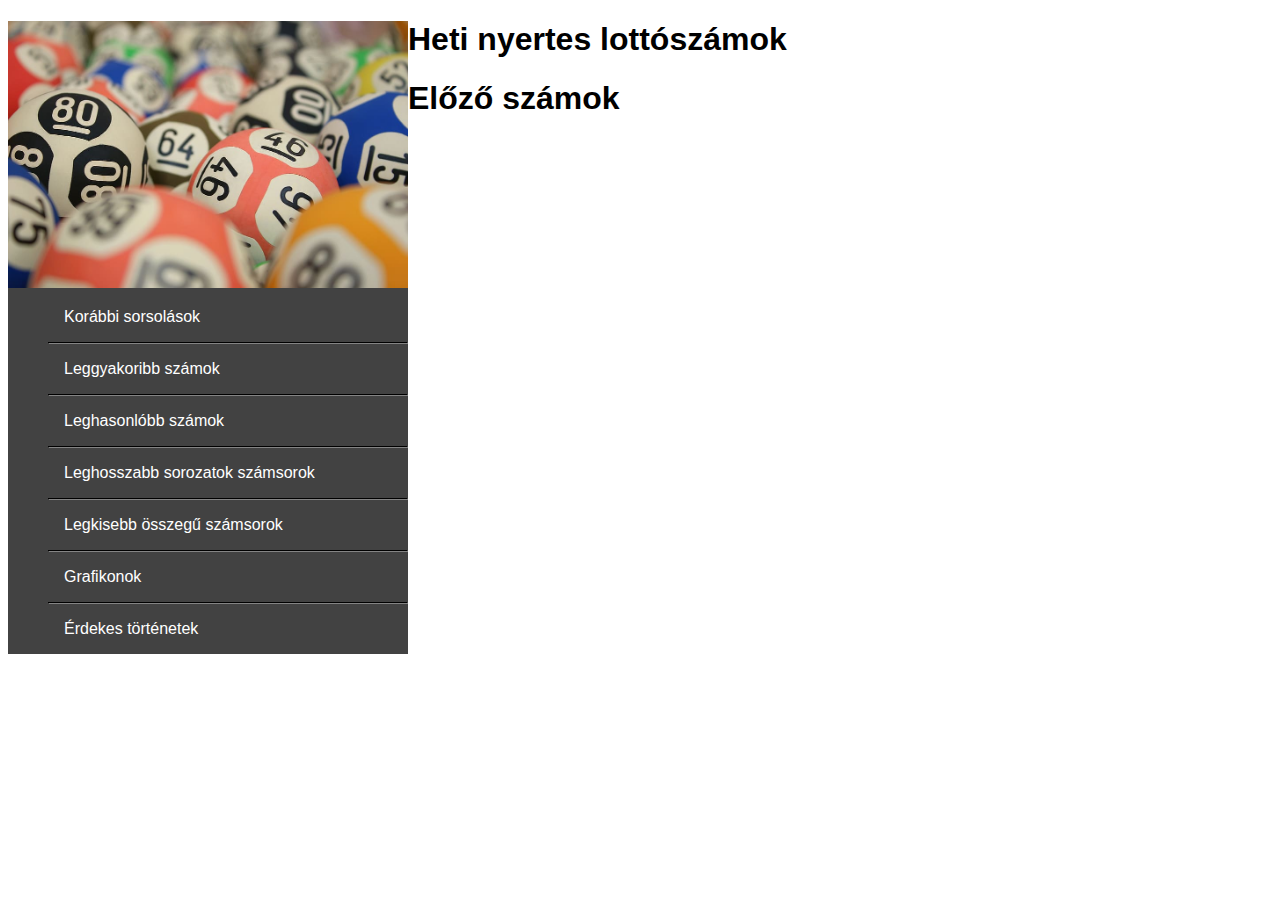
==== index.html @ 926822a4 "menü elemek közötti vonalak" ====
<!DOCTYPE html>
<html lang="hu">

<head>
    <meta charset="UTF-8">
    <meta http-equiv="X-UA-Compatible" content="IE=edge">
    <meta name="viewport" content="width=device-width, initial-scale=1.0">
    <title>Lottó</title>
    <link rel="stylesheet" href="style.css">
</head>

<body>
    <div class="container">
        <div class="menu">
            <img src="hatter.jpg" alt="lottó golyók" class="hatter">
            <ul class="menulista">
                <li><a href="">Korábbi sorsolások</a></li>
                <hr>
                <li><a href="">Leggyakoribb számok</a></li>
                <hr>
                <li><a href="">Leghasonlóbb számok</a></li>
                <hr>
                <li><a href="">Leghosszabb sorozatok számsorok</a></li>
                <hr>
                <li><a href="">Legkisebb összegű számsorok</a></li>
                <hr>
                <li><a href="">Grafikonok</a></li>
                <hr>
                <li><a href="">Érdekes történetek</a></li>
            </ul>
        </div>
        <div class="tartalom">
            <h1>Heti nyertes lottószámok</h1>
            <h1>Előző számok</h1>
        </div>
    </div>
</body>

</html>
---- style.css ----
body {
    font-family: Arial, Helvetica, sans-serif;
}

.menulista>li>a {
    text-decoration: none;
    color: white;
}

.menulista {
    list-style-type: none;
    margin: 0px;
}

.menulista>li {
    padding: 1em;
}

.menu {
    float: left;
    background-color: #424242;
    margin: 0px;
    height: 100%;
}

.hatter {
    width: 400px;
}

hr {
    border: 1px inset #303030;
    margin: 0px;
}
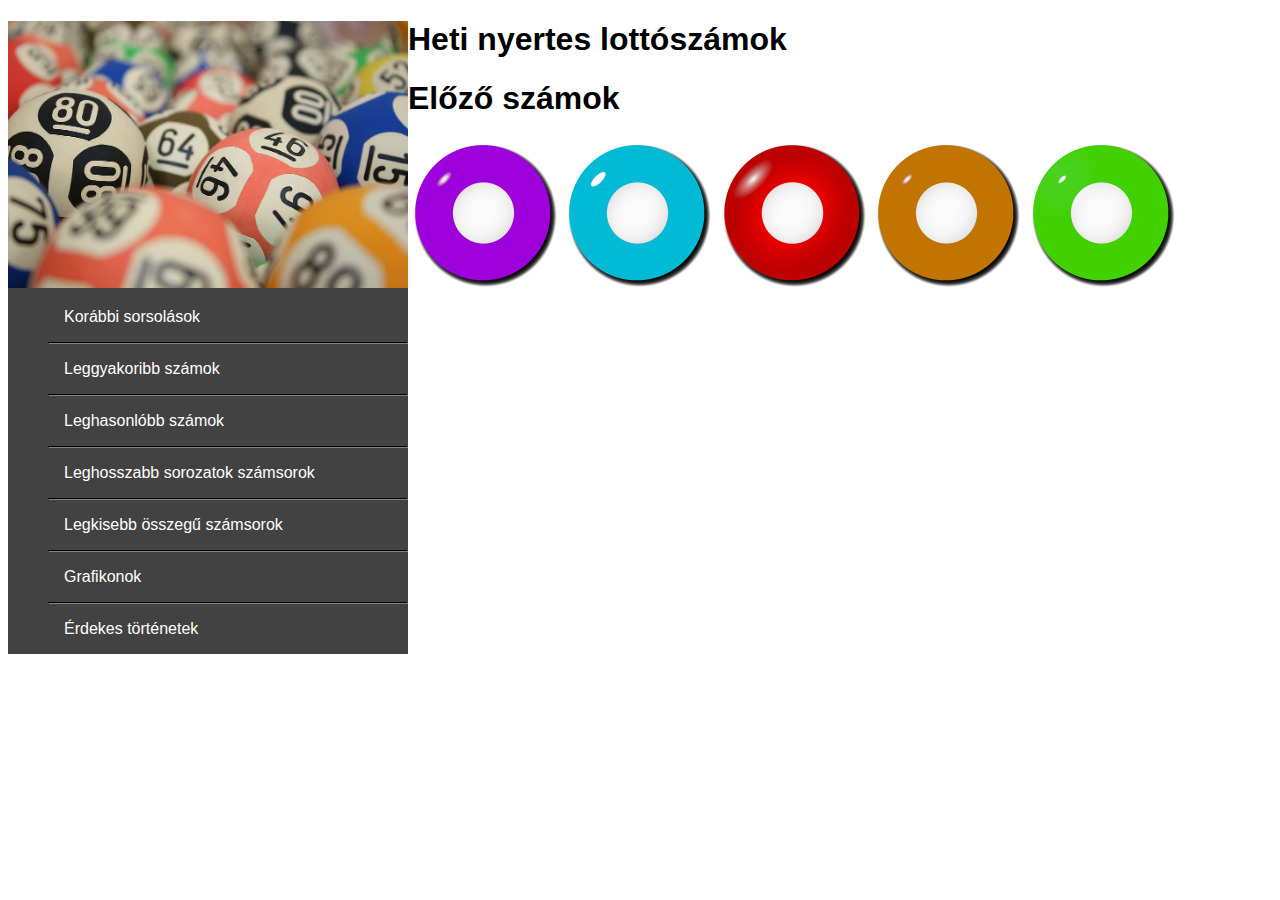
==== commit 91321c02: "golyok berakasa" ====
--- a/index.html
+++ b/index.html
@@ -33,6 +33,13 @@
             <h1>Heti nyertes lottószámok</h1>
             <h1>Előző számok</h1>
         </div>
+        <div class="golyok">
+            <img src="golyolila.png" width="150" height="150" alt="lottogolyo1">
+        <img src="golyokek.png" width="150" height="150" alt="lottogolyo">
+        <img src="golyopiros.png" width="150" height="150" alt="lottogolyo2">
+        <img src="golyosarga.png" width="150" height="150" alt="lottogolyo3">
+        <img src="golyozold.png" width="150" height="150" alt="lottogolyo">
+        </div>
     </div>
 </body>
 
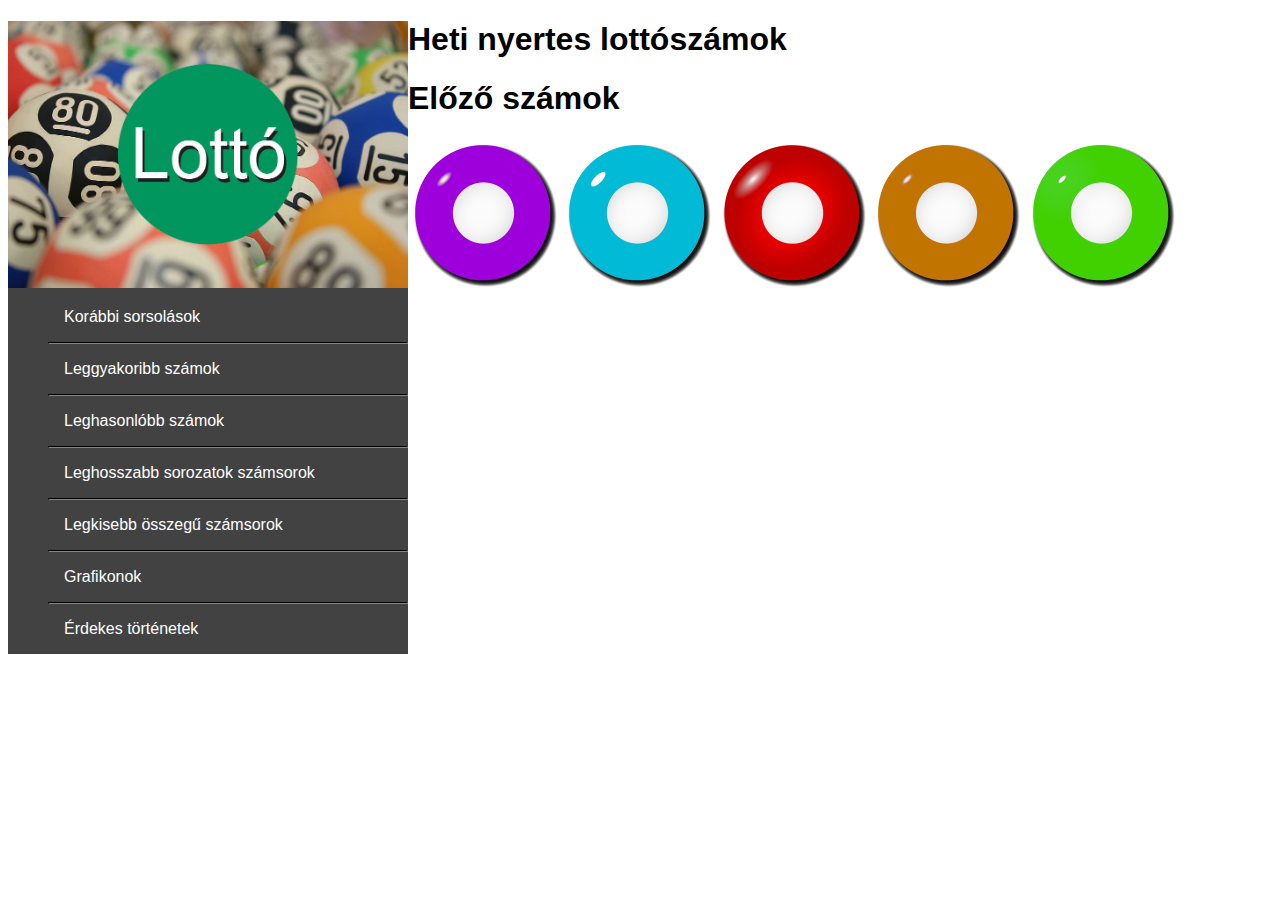
==== commit 1b53a666: "képek javítása a főoldalon és html kód formázás" ====
--- a/index.html
+++ b/index.html
@@ -12,7 +12,7 @@
 <body>
     <div class="container">
         <div class="menu">
-            <img src="hatter.jpg" alt="lottó golyók" class="hatter">
+            <img src="kepek/hatter.jpg" alt="lottó golyók" class="hatter">
             <ul class="menulista">
                 <li><a href="">Korábbi sorsolások</a></li>
                 <hr>
@@ -34,11 +34,11 @@
             <h1>Előző számok</h1>
         </div>
         <div class="golyok">
-            <img src="golyolila.png" width="150" height="150" alt="lottogolyo1">
-        <img src="golyokek.png" width="150" height="150" alt="lottogolyo">
-        <img src="golyopiros.png" width="150" height="150" alt="lottogolyo2">
-        <img src="golyosarga.png" width="150" height="150" alt="lottogolyo3">
-        <img src="golyozold.png" width="150" height="150" alt="lottogolyo">
+            <img src="kepek/golyolila.png" width="150" height="150" alt="lottogolyo1">
+            <img src="kepek/golyokek.png" width="150" height="150" alt="lottogolyo">
+            <img src="kepek/golyopiros.png" width="150" height="150" alt="lottogolyo2">
+            <img src="kepek/golyosarga.png" width="150" height="150" alt="lottogolyo3">
+            <img src="kepek/golyozold.png" width="150" height="150" alt="lottogolyo">
         </div>
     </div>
 </body>
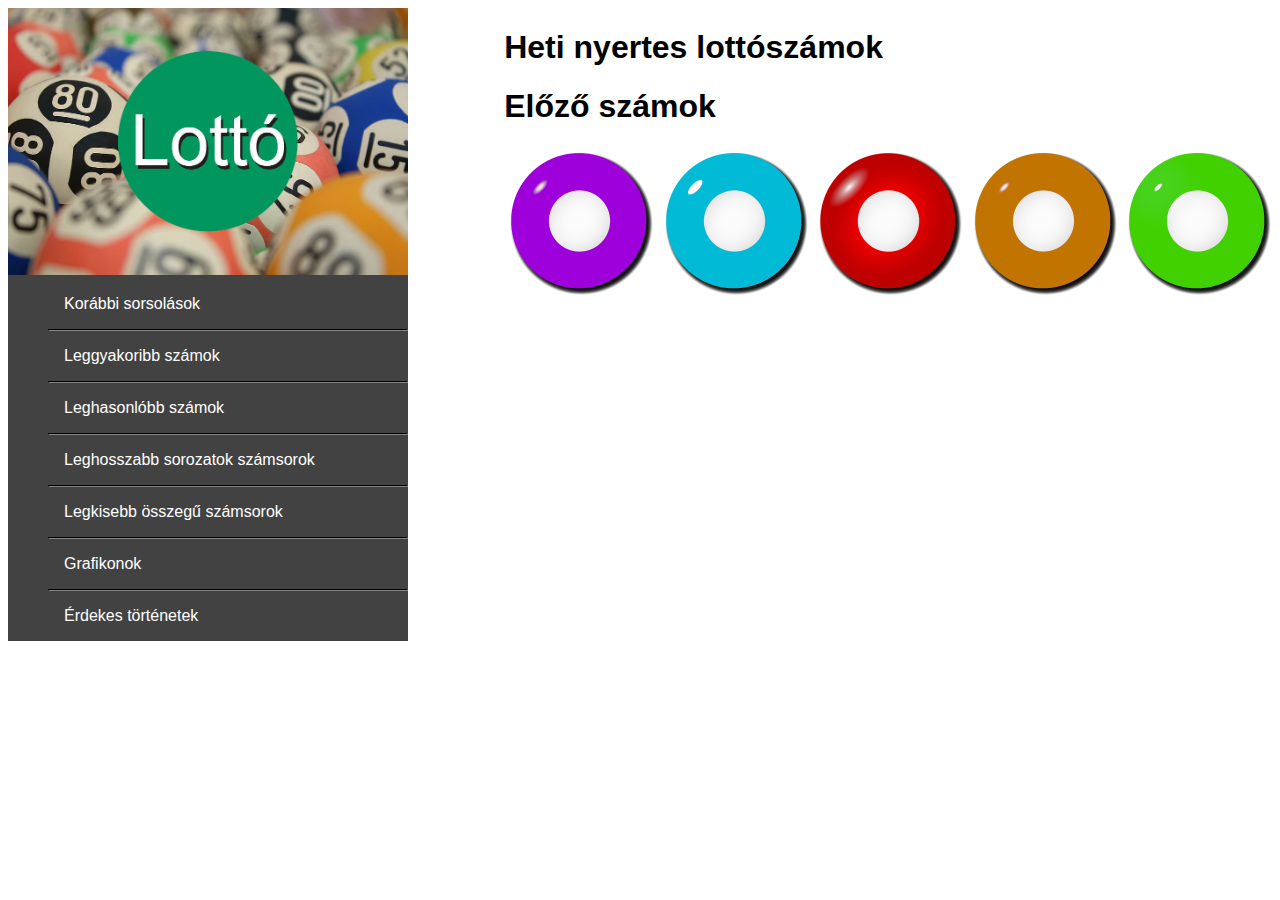
==== commit b9895778: "tartalom bal margó" ====
--- a/index.html
+++ b/index.html
@@ -32,13 +32,13 @@
         <div class="tartalom">
             <h1>Heti nyertes lottószámok</h1>
             <h1>Előző számok</h1>
-        </div>
-        <div class="golyok">
-            <img src="kepek/golyolila.png" width="150" height="150" alt="lottogolyo1">
-            <img src="kepek/golyokek.png" width="150" height="150" alt="lottogolyo">
-            <img src="kepek/golyopiros.png" width="150" height="150" alt="lottogolyo2">
-            <img src="kepek/golyosarga.png" width="150" height="150" alt="lottogolyo3">
-            <img src="kepek/golyozold.png" width="150" height="150" alt="lottogolyo">
+            <div class="golyok">
+                <img src="kepek/golyolila.png" width="150" height="150" alt="lottogolyo1">
+                <img src="kepek/golyokek.png" width="150" height="150" alt="lottogolyo">
+                <img src="kepek/golyopiros.png" width="150" height="150" alt="lottogolyo2">
+                <img src="kepek/golyosarga.png" width="150" height="150" alt="lottogolyo3">
+                <img src="kepek/golyozold.png" width="150" height="150" alt="lottogolyo">
+            </div>
         </div>
     </div>
 </body>
--- a/style.css
+++ b/style.css
@@ -30,4 +30,13 @@
 hr {
     border: 1px inset #303030;
     margin: 0px;
+}
+
+.tartalom {
+    float: right;
+}
+
+.golyok>img {
+    max-width: 30%;
+    height: auto;
 }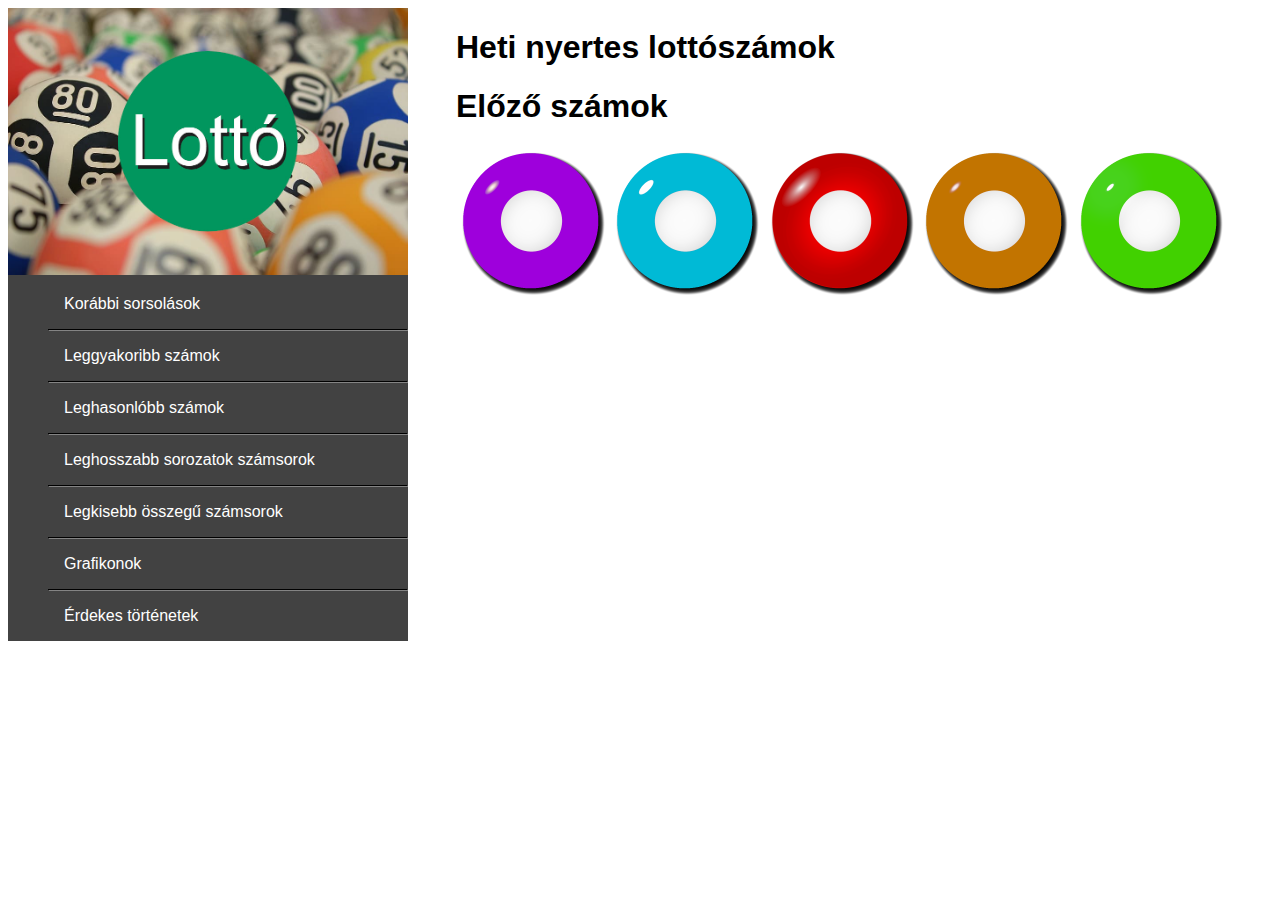
==== commit 033db919: "érdekes történeteket tartalmazó oldal létrehozása" ====
--- a/index.html
+++ b/index.html
@@ -14,7 +14,7 @@
         <div class="menu">
             <img src="kepek/hatter.jpg" alt="lottó golyók" class="hatter">
             <ul class="menulista">
-                <li><a href="">Korábbi sorsolások</a></li>
+                <li><a href="index.html">Korábbi sorsolások</a></li>
                 <hr>
                 <li><a href="">Leggyakoribb számok</a></li>
                 <hr>
@@ -26,7 +26,7 @@
                 <hr>
                 <li><a href="">Grafikonok</a></li>
                 <hr>
-                <li><a href="">Érdekes történetek</a></li>
+                <li><a href="tortenetek.html">Érdekes történetek</a></li>
             </ul>
         </div>
         <div class="tartalom">
--- a/style.css
+++ b/style.css
@@ -33,10 +33,15 @@
 }
 
 .tartalom {
-    float: right;
+    padding-left: 3em;
+    padding-right: 3em;
 }
 
 .golyok>img {
     max-width: 30%;
     height: auto;
+}
+
+.container {
+    display: flex;
 }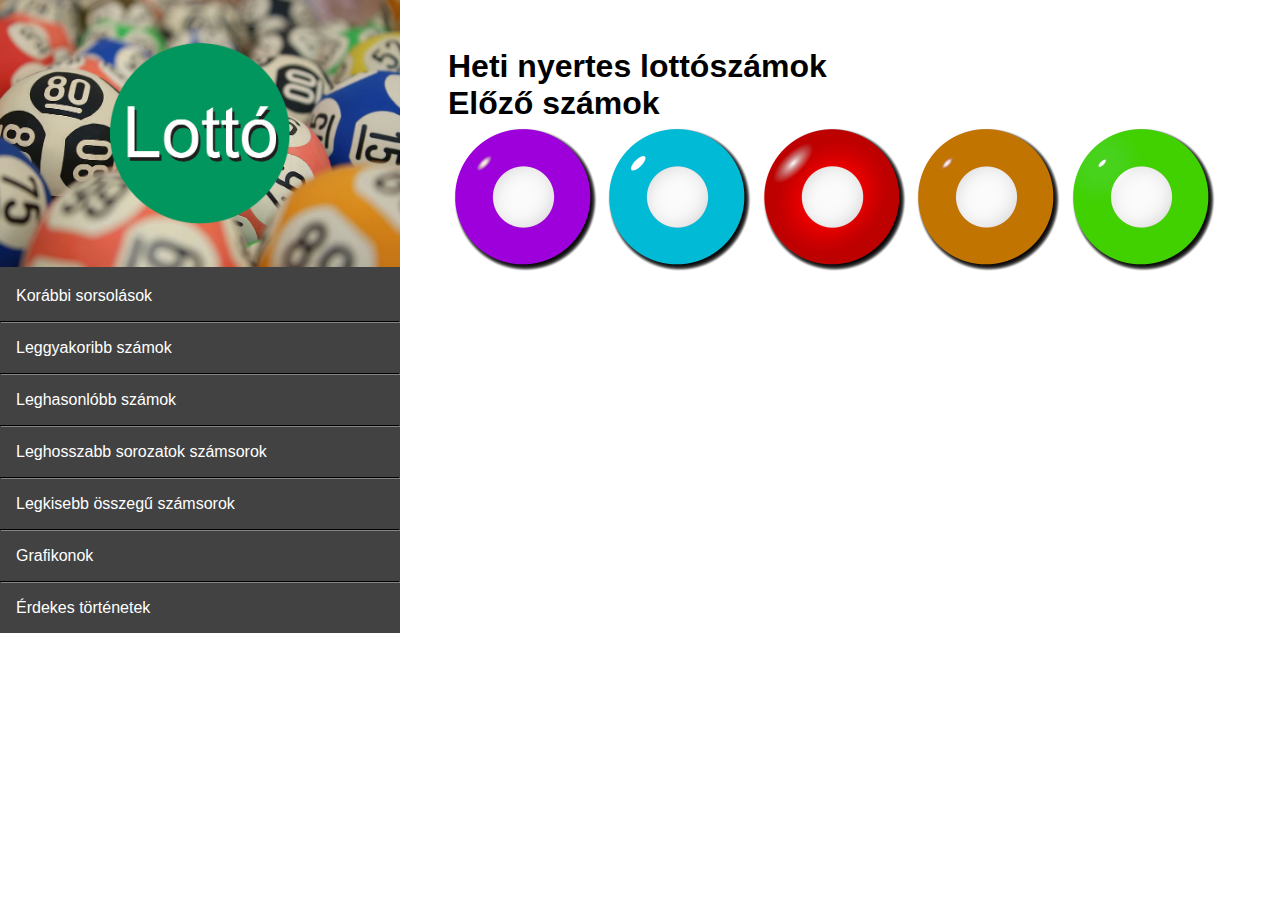
==== commit d23f9d4a: "menü linkek javítása és grafikon oldal létrehozása" ====
--- a/index.html
+++ b/index.html
@@ -16,15 +16,15 @@
             <ul class="menulista">
                 <li><a href="index.html">Korábbi sorsolások</a></li>
                 <hr>
-                <li><a href="">Leggyakoribb számok</a></li>
+                <li><a href="leggyakoribbsorsolasok.html">Leggyakoribb számok</a></li>
                 <hr>
-                <li><a href="">Leghasonlóbb számok</a></li>
+                <li><a href="leghasonlobbszamsorok.html">Leghasonlóbb számok</a></li>
                 <hr>
-                <li><a href="">Leghosszabb sorozatok számsorok</a></li>
+                <li><a href="leghosszabszamsorozat.html">Leghosszabb sorozatok számsorok</a></li>
                 <hr>
-                <li><a href="">Legkisebb összegű számsorok</a></li>
+                <li><a href="legkisebbosszeguszamsorok.html">Legkisebb összegű számsorok</a></li>
                 <hr>
-                <li><a href="">Grafikonok</a></li>
+                <li><a href="grafikonok.html">Grafikonok</a></li>
                 <hr>
                 <li><a href="tortenetek.html">Érdekes történetek</a></li>
             </ul>
--- a/style.css
+++ b/style.css
@@ -1,3 +1,9 @@
+* { 
+    margin: 0;
+    padding: 0;
+    box-sizing: border-box;
+}
+
 body {
     font-family: Arial, Helvetica, sans-serif;
 }
@@ -33,8 +39,7 @@
 }
 
 .tartalom {
-    padding-left: 3em;
-    padding-right: 3em;
+    padding: 3em;
 }
 
 .golyok>img {
@@ -44,4 +49,11 @@
 
 .container {
     display: flex;
+    padding: 0px;
+}
+
+@media screen and (max-width: 800px) {
+    .container {
+        flex-wrap: wrap;
+    }
 }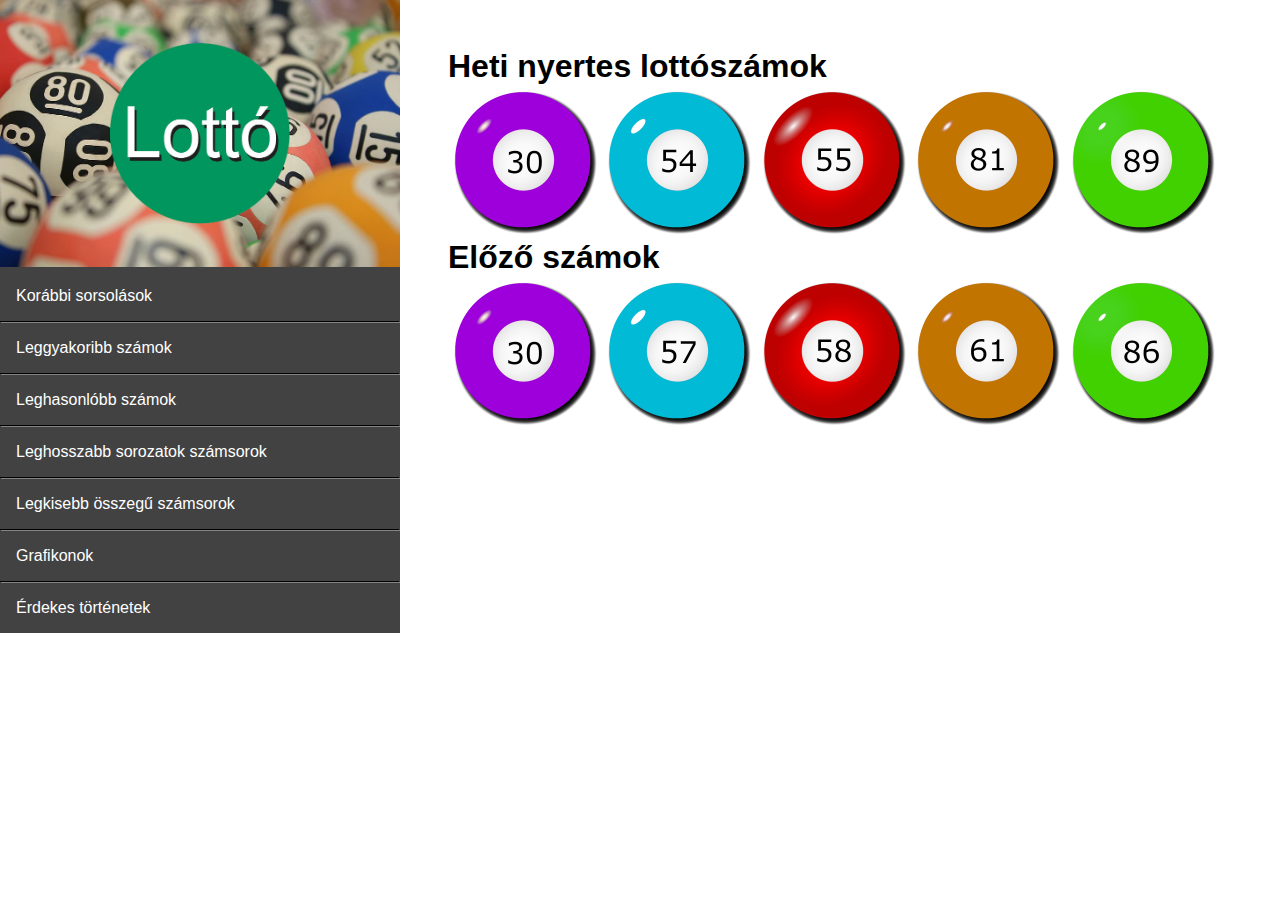
==== commit 72a69b99: "golyó képek szerkesztése és projekt fájlok feltöltése, valamint a képek beágyazása az index.html old" ====
--- a/index.html
+++ b/index.html
@@ -31,13 +31,20 @@
         </div>
         <div class="tartalom">
             <h1>Heti nyertes lottószámok</h1>
+            <div class="golyok">
+                <img src="kepek/keszgolyok/lila30.png" width="150" height="150" alt="lottogolyo1">
+                <img src="kepek/keszgolyok/kek54.png" width="150" height="150" alt="lottogolyo">
+                <img src="kepek/keszgolyok/piros55.png" width="150" height="150" alt="lottogolyo2">
+                <img src="kepek/keszgolyok/sarga81.png" width="150" height="150" alt="lottogolyo3">
+                <img src="kepek/keszgolyok/zold89.png" width="150" height="150" alt="lottogolyo">
+            </div>
             <h1>Előző számok</h1>
             <div class="golyok">
-                <img src="kepek/golyolila.png" width="150" height="150" alt="lottogolyo1">
-                <img src="kepek/golyokek.png" width="150" height="150" alt="lottogolyo">
-                <img src="kepek/golyopiros.png" width="150" height="150" alt="lottogolyo2">
-                <img src="kepek/golyosarga.png" width="150" height="150" alt="lottogolyo3">
-                <img src="kepek/golyozold.png" width="150" height="150" alt="lottogolyo">
+                <img src="kepek/keszgolyok/lila30.png" width="150" height="150" alt="lottogolyo1">
+                <img src="kepek/keszgolyok/kek57.png" width="150" height="150" alt="lottogolyo">
+                <img src="kepek/keszgolyok/piros58.png" width="150" height="150" alt="lottogolyo2">
+                <img src="kepek/keszgolyok/sarga61.png" width="150" height="150" alt="lottogolyo3">
+                <img src="kepek/keszgolyok/zold86.png" width="150" height="150" alt="lottogolyo">
             </div>
         </div>
     </div>
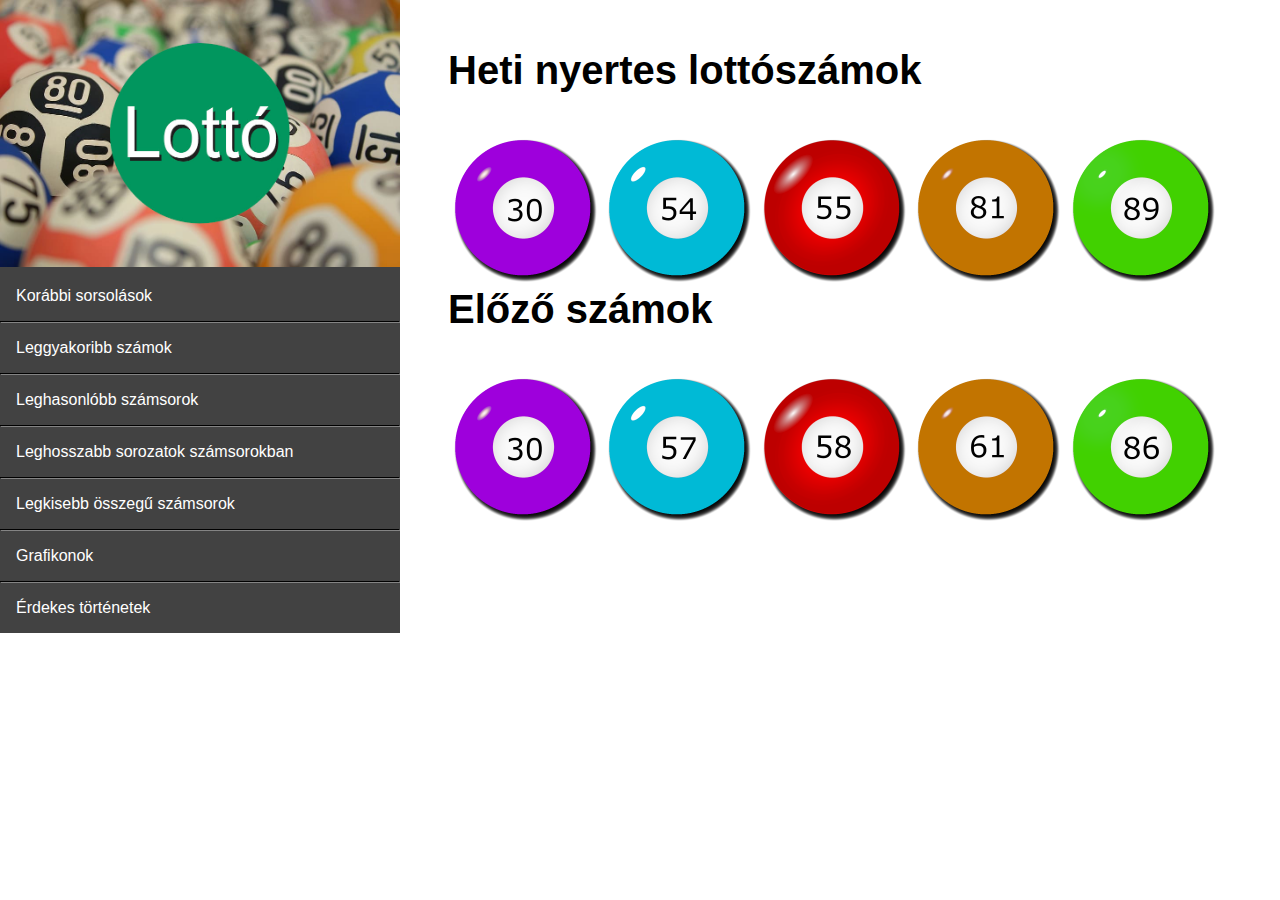
==== commit fc0ead78: "cimek javitasa" ====
--- a/index.html
+++ b/index.html
@@ -18,9 +18,9 @@
                 <hr>
                 <li><a href="leggyakoribbsorsolasok.html">Leggyakoribb számok</a></li>
                 <hr>
-                <li><a href="leghasonlobbszamsorok.html">Leghasonlóbb számok</a></li>
+                <li><a href="leghasonlobbszamsorok.html">Leghasonlóbb számsorok</a></li>
                 <hr>
-                <li><a href="leghosszabszamsorozat.html">Leghosszabb sorozatok számsorok</a></li>
+                <li><a href="leghosszabszamsorozat.html">Leghosszabb sorozatok számsorokban</a></li>
                 <hr>
                 <li><a href="legkisebbosszeguszamsorok.html">Legkisebb összegű számsorok</a></li>
                 <hr>
--- a/style.css
+++ b/style.css
@@ -56,4 +56,26 @@
     .container {
         flex-wrap: wrap;
     }
-}+}
+
+h1 {
+    font-size: 2.5em;
+    padding-bottom: 1em;
+}
+
+.meret-3 {
+    font-size: 3em;
+}
+
+.meret-2 {
+    font-size: 2em;
+}
+
+.kozep {
+    text-align: center;
+    display: inline;
+}
+
+.leggyakoribb-golyok > div {
+    display: inline;
+}
